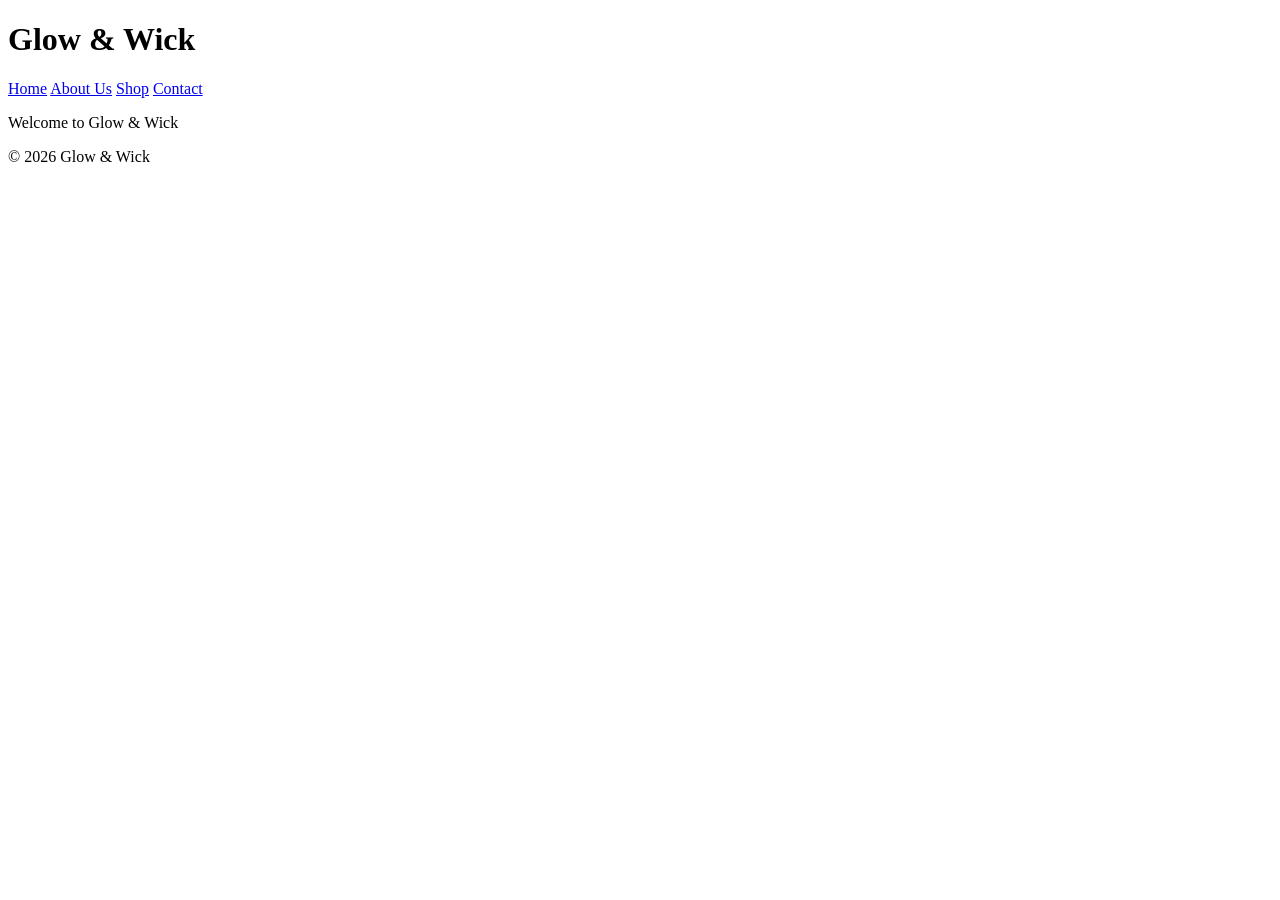
==== index.html @ 138d554f "first commit" ====
<!DOCTYPE html>
<html lang="en">
<head>
    <meta charset="UTF-8">
    <meta name="viewport" content="width=device-width, initial-scale=1.0">
    <title>Glow & Wick - Handmade Scented Candles</title>
</head>
<body>
    <header>
        <h1>Glow & Wick</h1>
    </header>

    <nav>
        <a href="index.html">Home</a>
        <a href="about.html">About Us</a>
        <a href="shop.html">Shop</a>
        <a href="contact.html">Contact</a>
    </nav>

    <main>
        <p>Welcome to Glow & Wick</p>
    </main>

    <footer>
        <p>&copy; 2026 Glow & Wick</p>
    </footer>
</body>
</html>
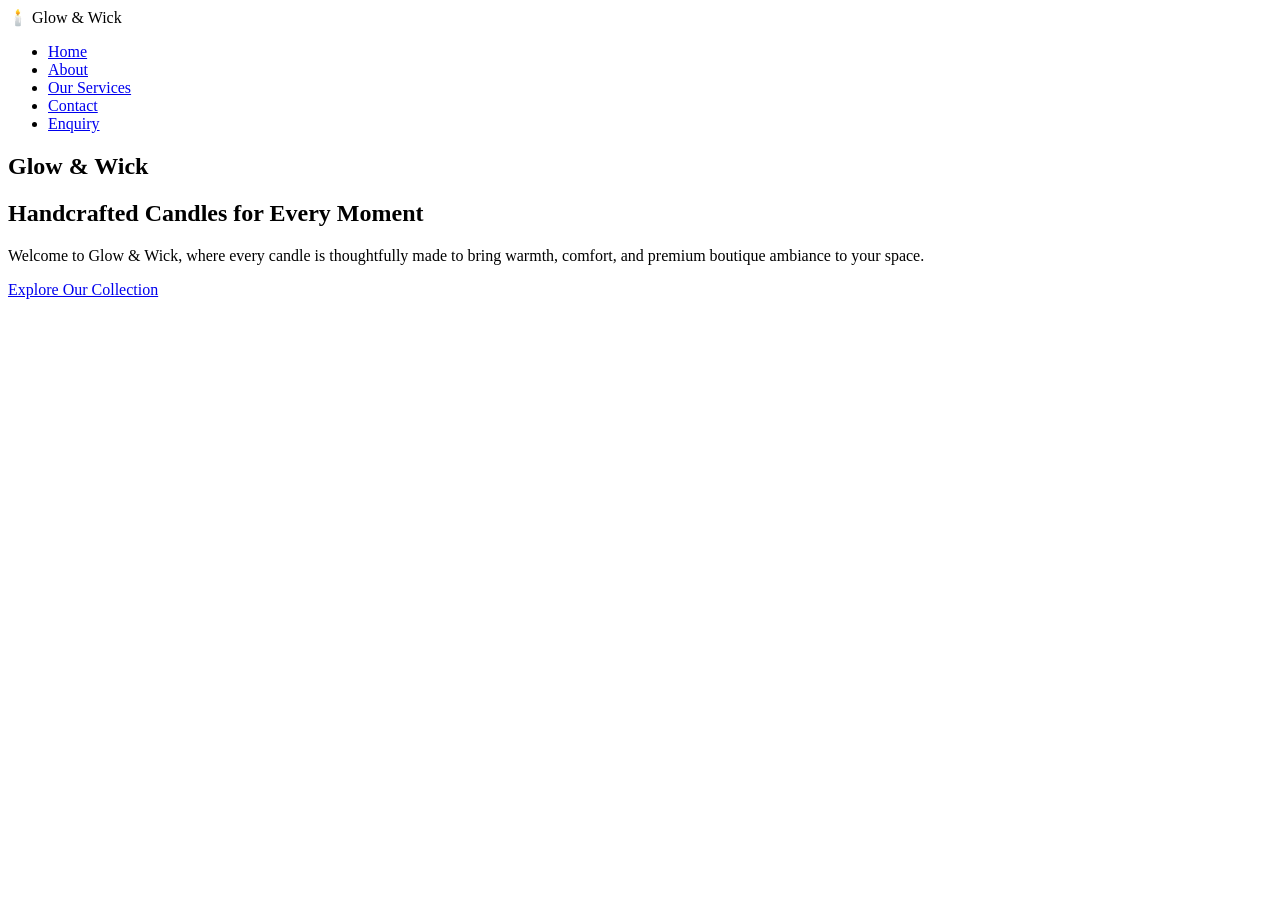
==== commit 2f6db8b1: "Add files via upload" ====
--- a/index.html
+++ b/index.html
@@ -1,28 +1,34 @@
-<!DOCTYPE html>
-<html lang="en">
-<head>
-    <meta charset="UTF-8">
-    <meta name="viewport" content="width=device-width, initial-scale=1.0">
-    <title>Glow & Wick - Handmade Scented Candles</title>
-</head>
-<body>
-    <header>
-        <h1>Glow & Wick</h1>
-    </header>
-
-    <nav>
-        <a href="index.html">Home</a>
-        <a href="about.html">About Us</a>
-        <a href="shop.html">Shop</a>
-        <a href="contact.html">Contact</a>
-    </nav>
-
-    <main>
-        <p>Welcome to Glow & Wick</p>
-    </main>
-
-    <footer>
-        <p>&copy; 2026 Glow & Wick</p>
-    </footer>
-</body>
+<!DOCTYPE html>
+<html lang="en">
+<head>
+  <meta charset="UTF-8">
+  <meta name="viewport" content="width=device-width, initial-scale=1.0">
+  <title>Glow & Wick - Handcrafted Candles</title>
+  <link rel="stylesheet" href="CSS/styles.css">
+</head>
+<body>
+
+  <!-- 1. Navigation Menu Links -->
+  <nav class="navbar">
+    <div class="logo">🕯️ Glow & Wick</div>
+    <ul class="nav-links">
+      <li><a href="index.html">Home</a></li>
+      <li><a href="about.html">About</a></li>
+      <li><a href="services.html">Our Services</a></li>
+      <li><a href="contact.html">Contact</a></li>
+      <li><a href="Enquiry.html">Enquiry</a></li>
+    </ul>
+  </nav>
+
+  <!-- 2. Interactive Welcome Hero Content Banner Section -->
+  <section class="hero-section">
+    <div class="hero-content">
+      <h1>Glow & Wick</h1>
+      <h2>Handcrafted Candles for Every Moment</h2>
+      <p>Welcome to Glow & Wick, where every candle is thoughtfully made to bring warmth, comfort, and premium boutique ambiance to your space.</p>
+      <a href="services.html" class="cta-button">Explore Our Collection</a>
+    </div>
+  </section>
+
+</body>
 </html>
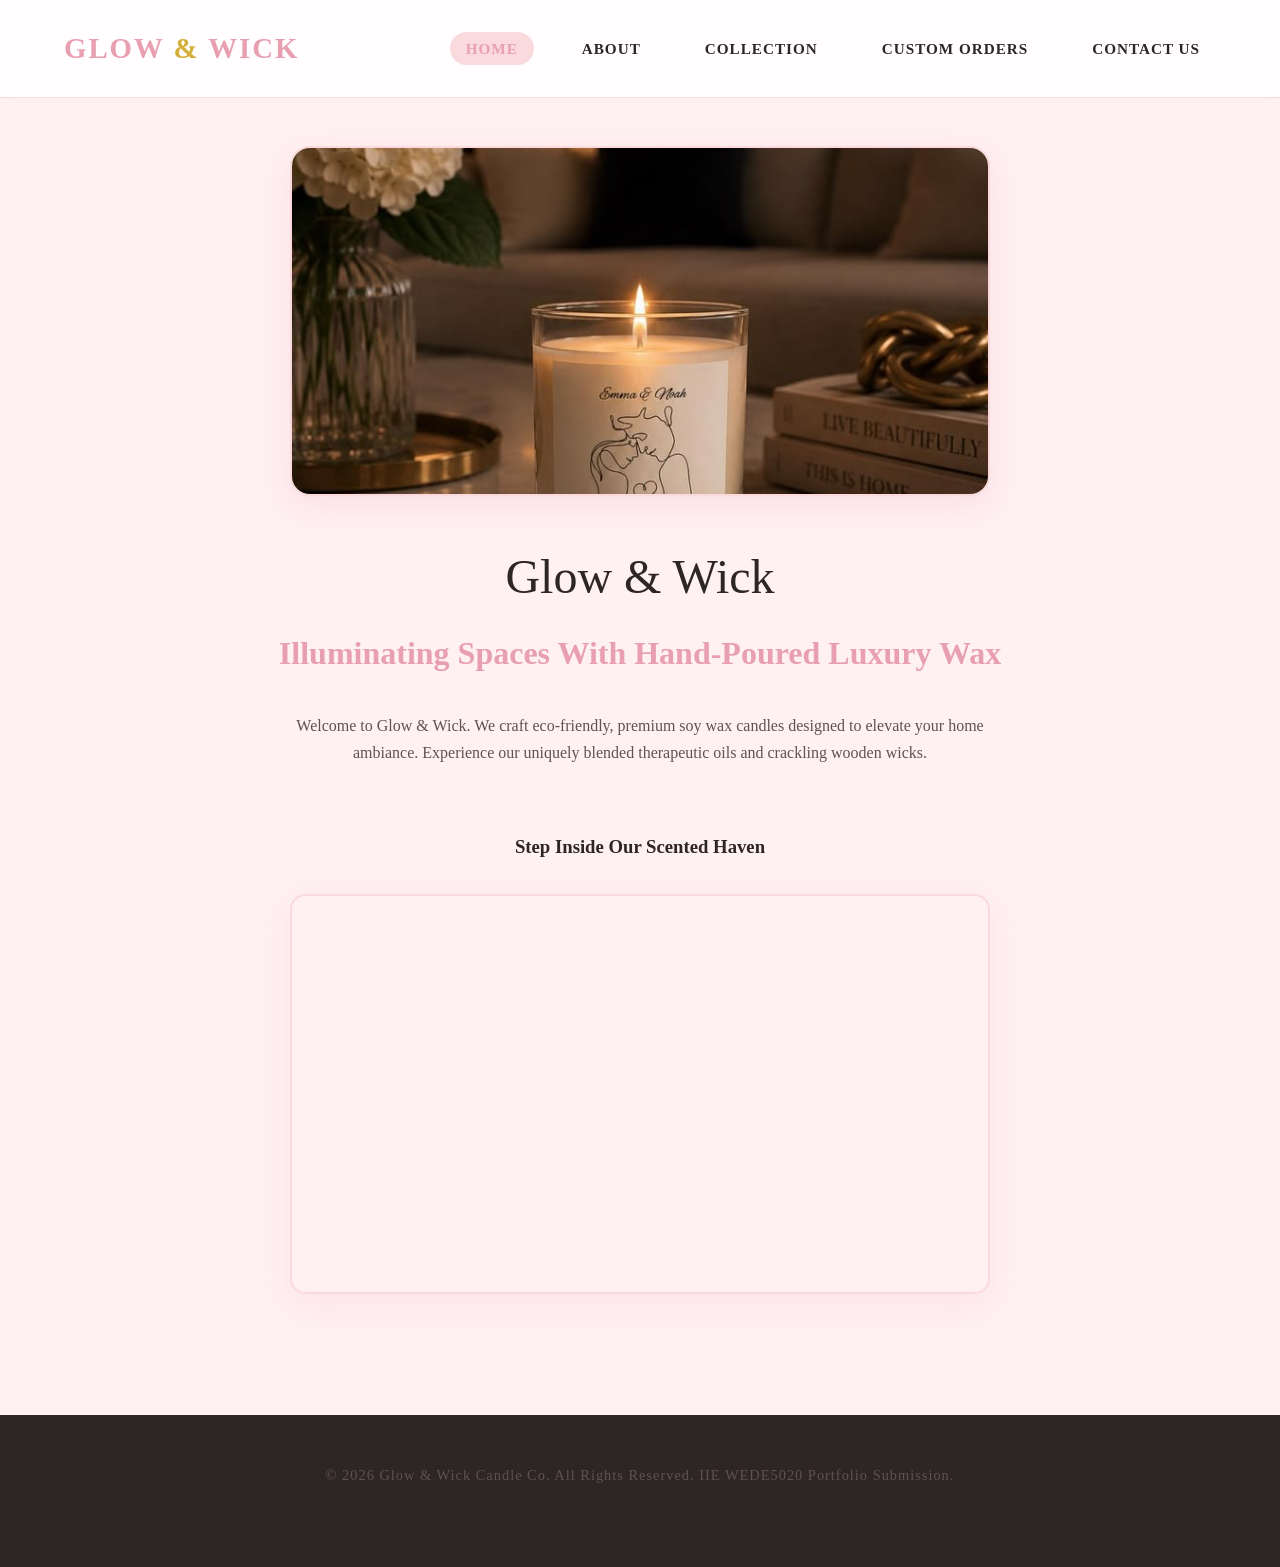
==== commit 0a9fa758: "Add files via upload" ====
--- a/index.html
+++ b/index.html
@@ -1,34 +1,47 @@
 <!DOCTYPE html>
 <html lang="en">
 <head>
-  <meta charset="UTF-8">
-  <meta name="viewport" content="width=device-width, initial-scale=1.0">
-  <title>Glow & Wick - Handcrafted Candles</title>
-  <link rel="stylesheet" href="CSS/styles.css">
+    <meta charset="UTF-8">
+    <meta name="viewport" content="width=device-width, initial-scale=1.0">
+    <title>Glow & Wick | Luxury Handcrafted Scented Candles</title>
+    <link rel="stylesheet" href="styles.css">
 </head>
 <body>
 
-  <!-- 1. Navigation Menu Links -->
-  <nav class="navbar">
-    <div class="logo">🕯️ Glow & Wick</div>
-    <ul class="nav-links">
-      <li><a href="index.html">Home</a></li>
-      <li><a href="about.html">About</a></li>
-      <li><a href="services.html">Our Services</a></li>
-      <li><a href="contact.html">Contact</a></li>
-      <li><a href="Enquiry.html">Enquiry</a></li>
-    </ul>
-  </nav>
+    <header>
+        <div class="logo-brand">Glow <span>&</span> Wick</div>
+        <nav>
+            <ul>
+                <li><a href="index.html" class="active">Home</a></li>
+                <li><a href="about.html">About</a></li>
+                <li><a href="products.html">Collection</a></li>
+                <li><a href="enquiry.html">Custom Orders</a></li>
+                <li><a href="contact.html">Contact Us</a></li>
+            </ul>
+        </nav>
+    </header>
 
-  <!-- 2. Interactive Welcome Hero Content Banner Section -->
-  <section class="hero-section">
-    <div class="hero-content">
-      <h1>Glow & Wick</h1>
-      <h2>Handcrafted Candles for Every Moment</h2>
-      <p>Welcome to Glow & Wick, where every candle is thoughtfully made to bring warmth, comfort, and premium boutique ambiance to your space.</p>
-      <a href="services.html" class="cta-button">Explore Our Collection</a>
-    </div>
-  </section>
+    <main class="main-container">
+        <!-- Brand Premium Hero Banner Image -->
+        <div style="margin-bottom: 2rem;">
+            <img src="Candle_1.jpg" alt="Glow and Wick luxury signature hand-poured candle banner display" style="width: 100%; max-width: 700px; height: 350px; object-fit: cover; border-radius: 20px; box-shadow: 0 10px 30px rgba(232, 159, 176, 0.2); border: 2px solid #FADadd;">
+        </div>
 
+        <h1>Glow & Wick</h1>
+        <h2>Illuminating Spaces With Hand-Poured Luxury Wax</h2>
+        <p>Welcome to Glow & Wick. We craft eco-friendly, premium soy wax candles designed to elevate your home ambiance. Experience our uniquely blended therapeutic oils and crackling wooden wicks.</p>
+
+        <!-- Dynamic Media Spotlight Section -->
+        <div style="margin: 4rem 0;">
+            <h3>Step Inside Our Scented Haven</h3>
+            <iframe src="https://youtube.com" allowfullscreen></iframe>
+        </div>
+    </main>
+
+    <footer>
+        <p>&copy; 2026 Glow & Wick Candle Co. All Rights Reserved. IIE WEDE5020 Portfolio Submission.</p>
+    </footer>
+
+    <script src="main.js"></script>
 </body>
 </html>
--- a/styles.css
+++ b/styles.css
@@ -0,0 +1,242 @@
+/* ==========================================================================
+   Glow & Wick - Premium Blush Pink & Gold Luxury Design System
+   ========================================================================== */
+*, *::before, *::after {
+    margin: 0;
+    padding: 0;
+    box-sizing: border-box;
+}
+
+:root {
+    --luxury-pink-bg: #FFF0F2;
+    --soft-blush: #FADadd;
+    --deep-rose: #E89FB0;
+    --elegant-gold: #D4AF37;
+    --charcoal-text: #2D2526;
+    --pure-white: #FFFFFF;
+    --luxury-shadow: 0 10px 30px rgba(232, 159, 176, 0.15);
+    --transition-smooth: all 0.4s cubic-bezier(0.16, 1, 0.3, 1);
+}
+
+body {
+    font-family: 'Playfair Display', 'Didot', 'Georgia', serif;
+    background-color: var(--luxury-pink-bg);
+    color: var(--charcoal-text);
+    line-height: 1.7;
+    font-size: 16px;
+}
+
+/* Luxury Global Navigation Bar */
+header {
+    background-color: rgba(255, 255, 255, 0.85);
+    backdrop-filter: blur(10px);
+    border-bottom: 1px solid var(--soft-blush);
+    padding: 1.5rem 5%;
+    position: sticky;
+    top: 0;
+    z-index: 1000;
+    display: flex;
+    justify-content: space-between;
+    align-items: center;
+    box-shadow: 0 2px 20px rgba(0,0,0,0.02);
+}
+
+.logo-brand {
+    font-size: 1.8rem;
+    font-weight: 700;
+    color: var(--deep-rose);
+    letter-spacing: 2px;
+    text-transform: uppercase;
+}
+
+.logo-brand span {
+    color: var(--elegant-gold);
+}
+
+nav ul {
+    list-style: none;
+    display: flex;
+    gap: 2rem;
+}
+
+nav ul li a {
+    text-decoration: none;
+    color: var(--charcoal-text);
+    font-weight: 600;
+    font-size: 0.95rem;
+    letter-spacing: 1px;
+    text-transform: uppercase;
+    padding: 0.5rem 1rem;
+    border-radius: 50px;
+    transition: var(--transition-smooth);
+}
+
+nav ul li a:hover, nav ul li a.active {
+    background-color: var(--soft-blush);
+    color: var(--deep-rose);
+}
+
+/* Master Layout Wrapper Container */
+.main-container {
+    max-width: 1200px;
+    margin: 3rem auto;
+    padding: 0 2rem;
+    text-align: center;
+}
+
+h1 {
+    font-size: 3rem;
+    color: var(--charcoal-text);
+    margin-bottom: 0.5rem;
+    font-weight: 400;
+}
+
+h2 {
+    font-size: 2rem;
+    color: var(--deep-rose);
+    margin-bottom: 2rem;
+}
+
+p {
+    max-width: 700px;
+    margin: 0 auto 2rem auto;
+    color: #615153;
+}
+
+/* Advanced Grid for Cards & Imagery */
+.luxury-grid {
+    display: grid;
+    grid-template-columns: repeat(auto-fit, minmax(280px, 1fr));
+    gap: 2.5rem;
+    margin: 3rem 0;
+}
+
+.premium-card {
+    background-color: var(--pure-white);
+    border-radius: 15px;
+    padding: 2.5rem 2rem;
+    box-shadow: var(--luxury-shadow);
+    border: 1px solid rgba(250, 218, 221, 0.4);
+    transition: var(--transition-smooth);
+}
+
+.premium-card:hover {
+    transform: translateY(-10px);
+    box-shadow: 0 20px 40px rgba(232, 159, 176, 0.25);
+    border-color: var(--elegant-gold);
+}
+
+/* Responsive Image Controls */
+.luxury-img {
+    width: 100%;
+    height: 320px;
+    object-fit: cover;
+    border-radius: 12px;
+    box-shadow: var(--luxury-shadow);
+    margin-bottom: 1.5rem;
+    border: 2px solid var(--soft-blush);
+}
+
+/* Interactive Form Styling */
+.form-card {
+    max-width: 550px;
+    margin: 0 auto;
+    background: var(--pure-white);
+    padding: 3rem;
+    border-radius: 20px;
+    box-shadow: var(--luxury-shadow);
+    border: 1px solid var(--soft-blush);
+    text-align: left;
+}
+
+.form-group {
+    margin-bottom: 1.5rem;
+}
+
+.form-group label {
+    display: block;
+    font-weight: 600;
+    margin-bottom: 0.5rem;
+    color: var(--charcoal-text);
+    font-size: 0.9rem;
+    text-transform: uppercase;
+    letter-spacing: 1px;
+}
+
+.form-group input, .form-group textarea, .form-group select {
+    width: 100%;
+    padding: 1rem;
+    border: 1px solid var(--soft-blush);
+    background-color: var(--luxury-pink-bg);
+    border-radius: 8px;
+    font-family: inherit;
+    font-size: 1rem;
+    transition: var(--transition-smooth);
+}
+
+.form-group input:focus, .form-group textarea:focus, .form-group select:focus {
+    outline: none;
+    border-color: var(--elegant-gold);
+    background-color: var(--pure-white);
+    box-shadow: 0 0 0 4px rgba(212, 175, 55, 0.1);
+}
+
+.gold-button {
+    background-color: var(--deep-rose);
+    color: var(--pure-white);
+    border: none;
+    padding: 1.2rem 2rem;
+    font-size: 1rem;
+    font-weight: bold;
+    text-transform: uppercase;
+    letter-spacing: 2px;
+    border-radius: 50px;
+    cursor: pointer;
+    width: 100%;
+    transition: var(--transition-smooth);
+    box-shadow: 0 5px 15px rgba(232, 159, 176, 0.4);
+}
+
+.gold-button:hover {
+    background-color: var(--elegant-gold);
+    box-shadow: 0 5px 15px rgba(212, 175, 55, 0.4);
+}
+
+/* Alert Message Windows */
+#validation-feedback {
+    padding: 1rem;
+    border-radius: 8px;
+    margin-bottom: 1.5rem;
+    font-weight: bold;
+    text-align: center;
+    display: none;
+}
+
+/* Media Embedding Layout Frameworks */
+iframe {
+    width: 100%;
+    max-width: 700px;
+    height: 400px;
+    border-radius: 15px;
+    box-shadow: var(--luxury-shadow);
+    border: 2px solid var(--soft-blush);
+    margin: 2rem 0;
+}
+
+/* Global Footer Layout Landmark Area */
+footer {
+    background-color: var(--charcoal-text);
+    color: var(--soft-blush);
+    padding: 3rem 2rem;
+    text-align: center;
+    margin-top: 5rem;
+    font-size: 0.9rem;
+    letter-spacing: 1px;
+}
+
+/* Responsive Breakpoints */
+@media (max-width: 768px) {
+    header { flex-direction: column; gap: 1.5rem; }
+    nav ul { flex-direction: column; gap: 1rem; text-align: center; }
+    h1 { font-size: 2.2rem; }
+}
